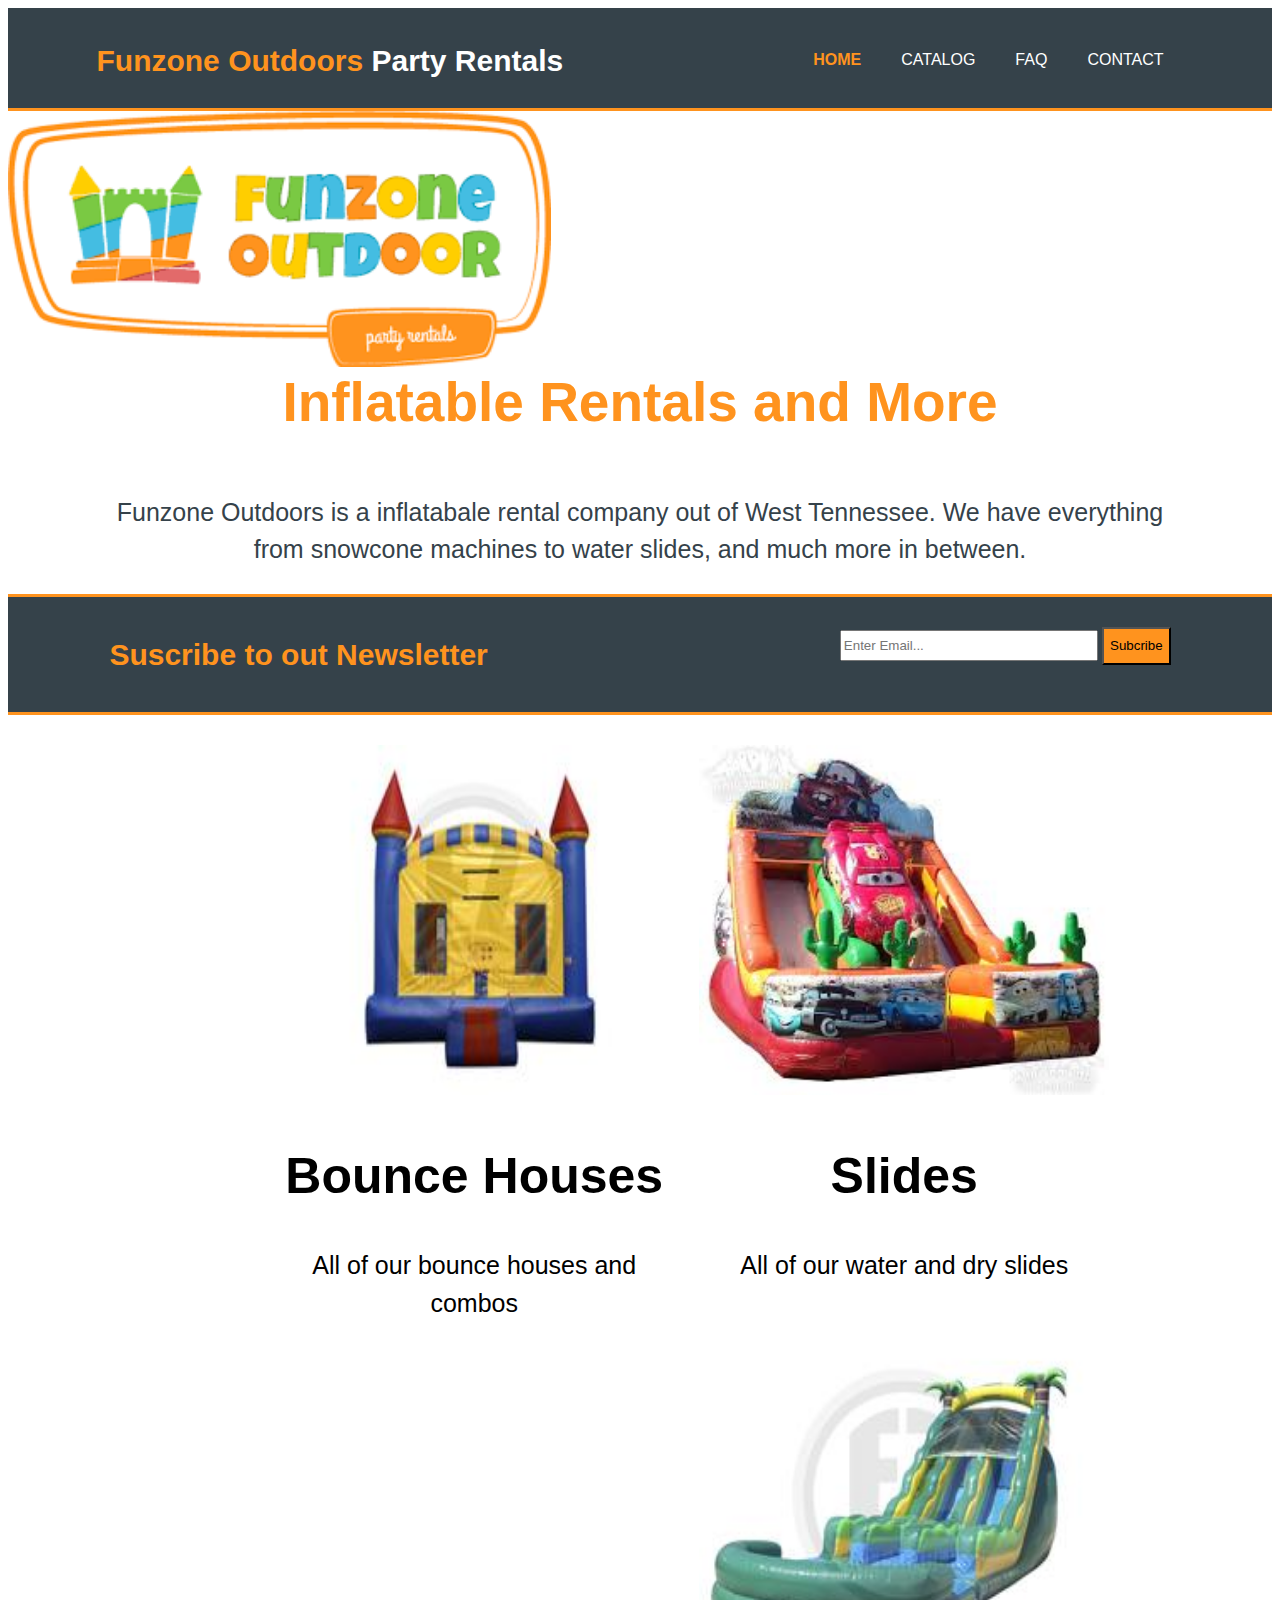
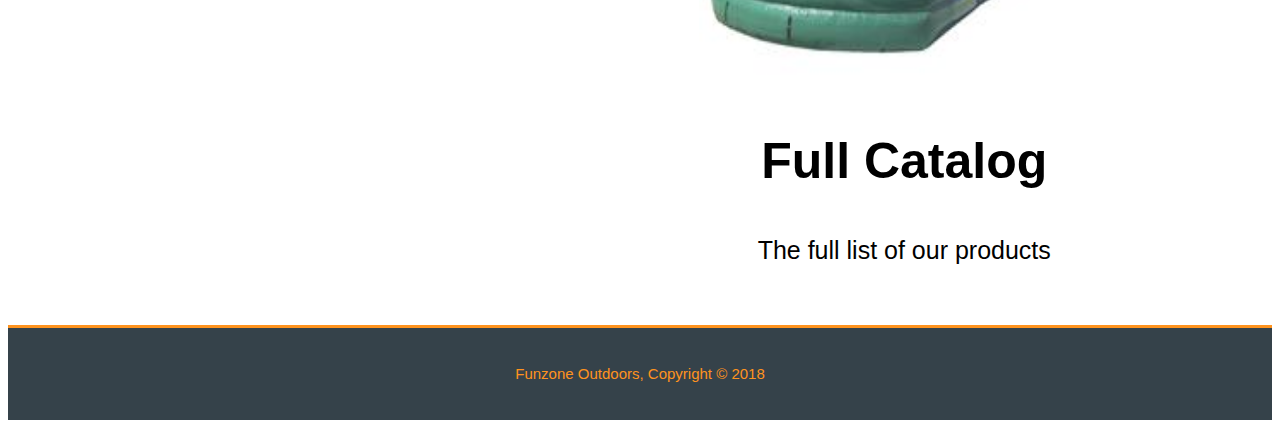
==== index.html @ a5768113 "Add files via upload" ====
<!DOCTYPE html>
<html>
	<head>
		<meta charset="utf-8">
		<meta name="viewport" content="width=device-width">
		<meta name="description" content="Affordable and professional web design">
		<meta name="keywords" content="funzone, jumpers, funzone outdoors, rentals, party">
		<meta name="author" content="Hunter Williams">
		<title>Funzone Outdoors | Home</title>
		<link rel="stylesheet" href="./css/styles.css">
	</head>
	<body>
		<header>
			<div class="container">
				<div id="branding">
					<h1><span class="highlight">Funzone Outdoors</span> Party Rentals</h1>
				</div>
				<nav>
					<ul>
						<li class="current"><a href="index.html">Home</li></a>
						<li><a href="catalog.html">Catalog</li></a>
						<li><a href="faq.html">FAQ</li></a>	
						<li><a href="contact.html">Contact</li></a>
					</ul>
				</nav>
			</div>
		</header>
		<section id="showcase">
			<div class="container">
				<h1>Inflatable Rentals and More</h1>
				<p>Funzone Outdoors is a inflatabale rental company out of West Tennessee. We have everything from snowcone machines to water slides, and much more in between.</p>
			</div>
		</section>
		<section id="newsletter">
			<div class="container">
				<h1>Suscribe to out Newsletter</h1>
				<form>
					<input type="email" placeholder="Enter Email...">
					<button type="submit" class="button_1">Subcribe</button>
				</form>
			</div>
		</section>

		<section id="boxes">
			<div class="container">
				<div class="box">
					<img src="./img/regcastle.jpg">
					<h1>Bounce Houses</h1>
					<p>All of our bounce houses and combos</p>
				</div>
				<div class="box">
					<img src="./img/carslide.jpg">
					<h1>Slides</h1>
					<p>All of our water and dry slides</p>
				</div>
				<div class="box">
					<img src="./img/tropical.jpg">
					<h1>Full Catalog</h1>
					<p>The full list  of our products</p>
				</div>
			</div>
		</section>
		<p></p>
		<footer>
			<p>Funzone Outdoors, Copyright &copy; 2018</p>
		</footer>
	</body>
</html>
---- css/styles.css ----
body{
		font-family: Arial, Helvetica, sans-serif;
		font-size: 15px;
		line-height: 1.5;
		padding: 0;
		background-color: #ffffff;
	}
	/* Global */
	.container{
		width: 86%;
		margin: auto;
		overflow: hidden;
	}
	ul{
		margin: 0;
		padding: 0;
	}
	.button_1{
		height: 38px;
		background: #ff931e;
	}
	p div{
		font-size: 25px;
	}
	/* header */
	header{
		background: #35424a;
		color: #ffffff;
		padding-top: 30px;
		min-height: 70px;
		border-bottom: #ff931e 3px solid;
	}
	header a{
		color: #ffffff;
		text-decoration: none;
		text-transform: uppercase;
		font-size: 16px;
	} 
	header li{
		float: left;
		display: inline;
		padding: 0 20px 0 20px;
	}
	header #branding{
		float: left;
	}
	header #branding h1{
		margin: 0;
	}
	header nav{
		float: right;
		margin-top: 10px;
	}
	header .highlight, header .current a{
		color: #ff931e;
		font-weight: bold;
	}
	header a:hover{
		color: #cccccc;
		font-weight: bold;

	}
	/* Showcase */
	#showcase{
		min-height: 343px;
		background: url('../img/showcase.jpg');
		background-repeat: no-repeat;
		max-width: 100%;
		background-size: 543px 256px;
		text-align: center; 
	}
	#showcase h1{
		margin-top: 250px;
		font-size: 55px;
		margin-bottom: 50px;
		color: #ff931e;
	}
	#showcase p{
		font-size: 25px;
		color: #35424a;
	}
	#newsletter{
		padding: 15px;
		color: #ff931e;
		background: #35424a;
		border-top: #ff931e 3px solid;
		border-bottom: #ff931e 3px solid;
	}
	#newsletter h1{
		float: left;
	}
	#newsletter form{
		float: right;
		margin-top: 15px;
	}
	#newsletter input[type="email"]{
		padding: auto;
		height: 25px;
		width: 250px;
	}
	/* Boxes */
	#boxes{
		margin-top: 20px;
		text-align: center;
		font-size: 25px;
		margin-left: 175px;
		margin-right: auto;
		max-width: 100%;
		max-height: auto;
	}
	#boxes .box{
		float: left;
		max-width: 410px;
		height: auto;
		padding: 10px;
	}
	#boxes .box img{
		height: 350px;
		max-width: 410px;
	}
	aside#sidebar{
		float: right;
		width: 30%;
		margin-top: 10px;
	}
	article#main-col{
		float:left;
		width: 30%;
	}
	footer{
		padding: 20px;
		margin-top: 20px;
		color: #ff931e;
		background-color: #35424a;
		text-align: center;
		border-top: #ff931e 3px solid;
	}

	#faq {
		font-weight: bold;
		font-size: 23px;
	}
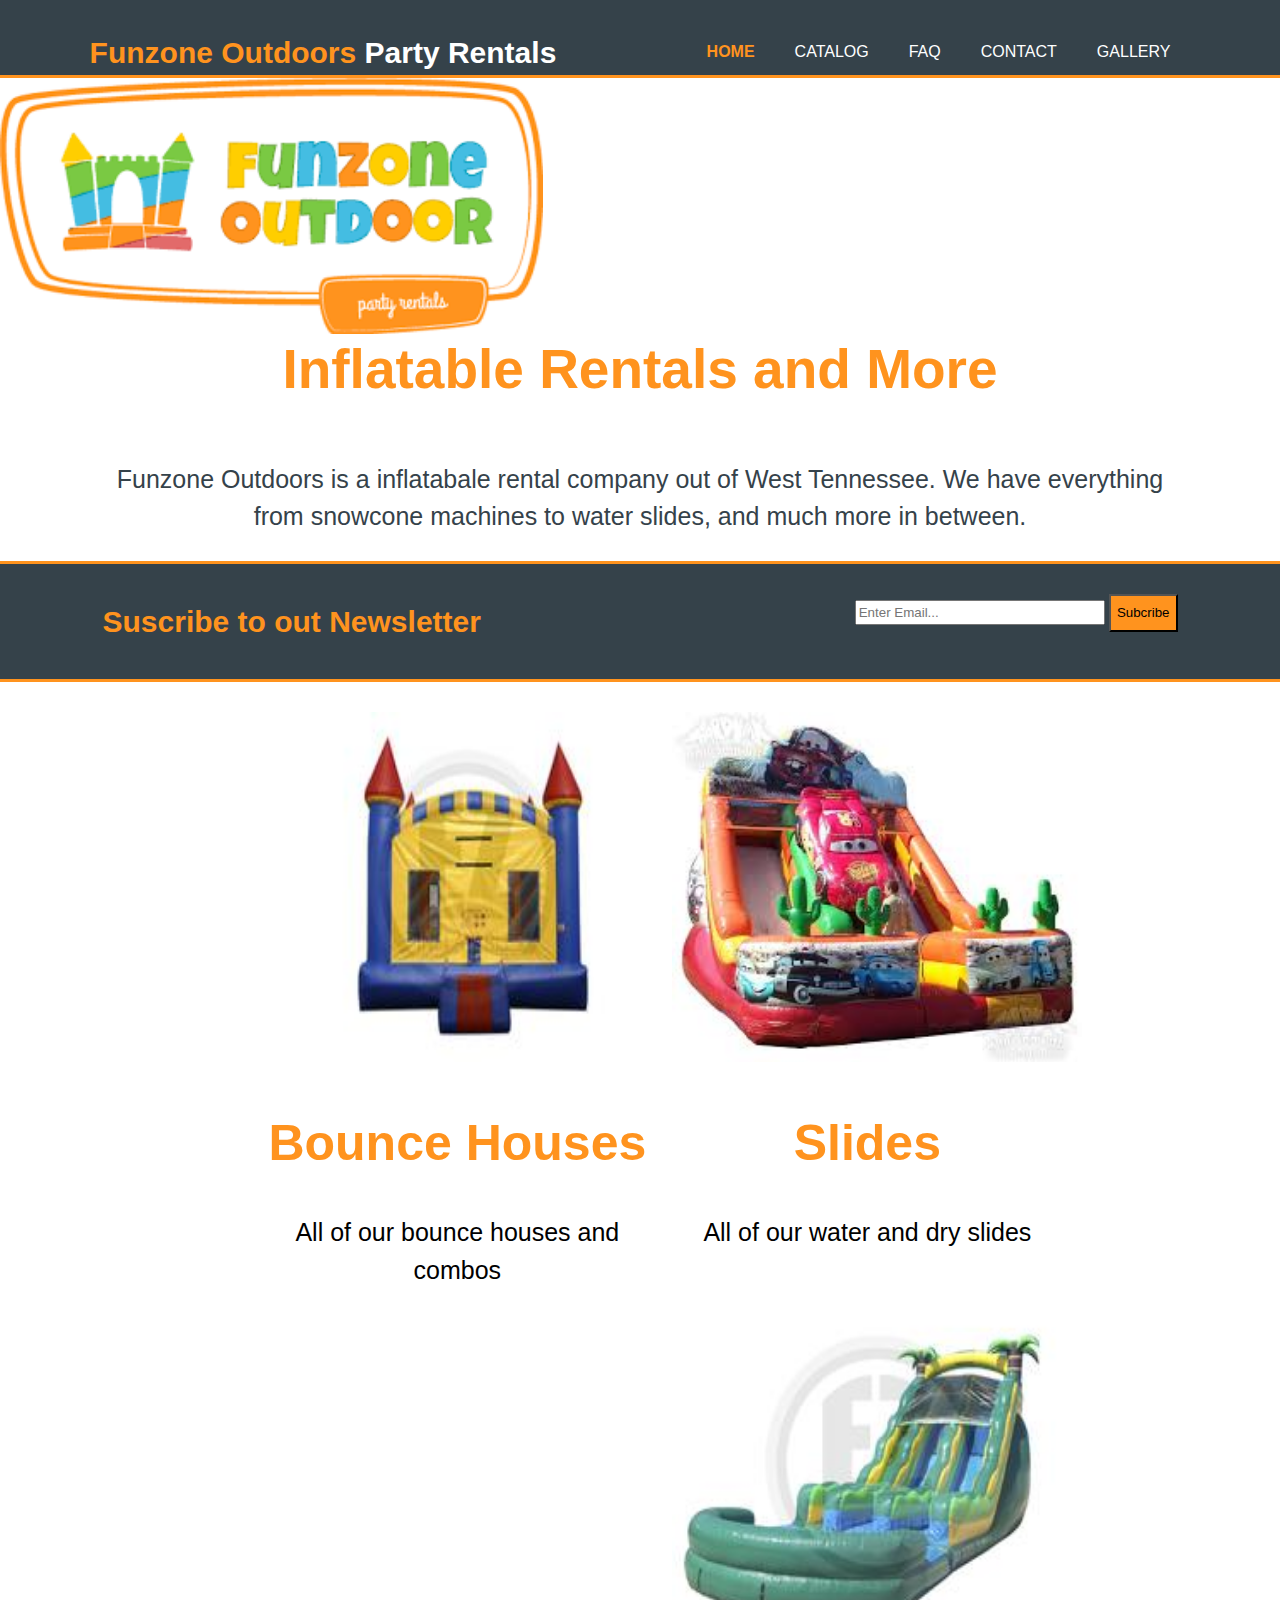
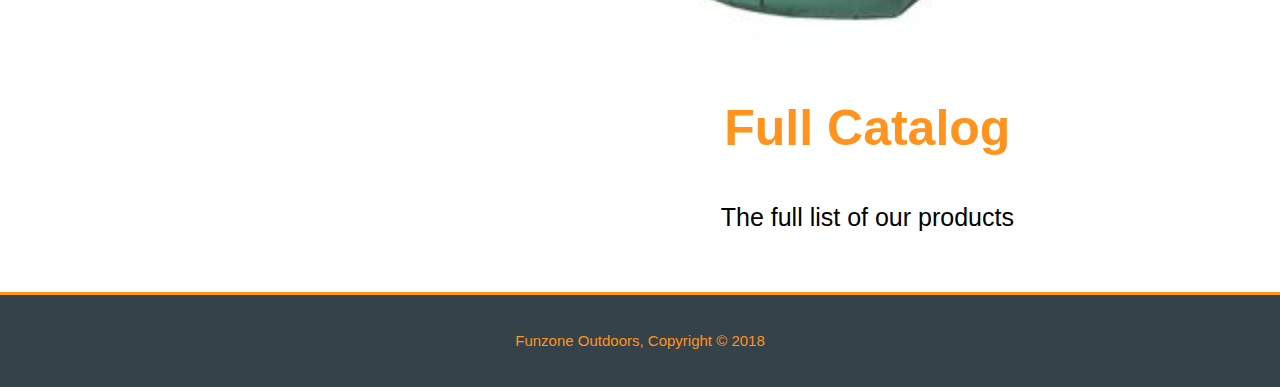
==== commit 2da00c1b: "Add files via upload" ====
--- a/index.html
+++ b/index.html
@@ -21,6 +21,7 @@
 						<li><a href="catalog.html">Catalog</li></a>
 						<li><a href="faq.html">FAQ</li></a>	
 						<li><a href="contact.html">Contact</li></a>
+						<li><a href="gallery.html">Gallery</li></a>
 					</ul>
 				</nav>
 			</div>
--- a/css/styles.css
+++ b/css/styles.css
@@ -118,6 +118,9 @@
 		height: 350px;
 		max-width: 410px;
 	}
+	#boxes .box h1{
+		color: #ff931e;
+	}
 	aside#sidebar{
 		float: right;
 		width: 30%;
@@ -139,4 +142,102 @@
 	#faq {
 		font-weight: bold;
 		font-size: 23px;
-	}+	}
+	/*Slideshow*/
+			* {box-sizing: border-box}
+			body {font-family: Verdana, sans-serif; margin:0}
+			.mySlides {display: none}
+			img {vertical-align: center;}
+
+			/* Slideshow container */
+			.slideshow-container {
+			  max-width: 1000px;
+			  position: relative;
+			  margin: auto;
+			}
+
+			/* Next & previous buttons */
+			.prev, .next {
+			  cursor: pointer;
+			  position: absolute;
+			  top: 50%;
+			  width: auto;
+			  padding: 16px;
+			  margin-top: -22px;
+			  color: white;
+			  font-weight: bold;
+			  font-size: 18px;
+			  transition: 0.6s ease;
+			  border-radius: 0 3px 3px 0;
+			  user-select: none;
+			}
+
+			/* Position the "next button" to the right */
+			.next {
+			  right: 0;
+			  border-radius: 3px 0 0 3px;
+			}
+
+			/* On hover, add a black background color with a little bit see-through */
+			.prev:hover, .next:hover {
+			  background-color: rgba(0,0,0,0.8);
+			}
+
+			/* Caption text */
+			.text {
+			  color: #ff931e;
+			  font-size: 15px;
+			  padding: 8px 12px;
+			  position: absolute;
+			  bottom: 8px;
+			  width: 100%;
+			  text-align: center;
+			}
+
+			/* Number text (1/3 etc) */
+			.numbertext {
+			  color: #f2f2f2;
+			  font-size: 12px;
+			  padding: 8px 12px;
+			  position: absolute;
+			  top: 0;
+			}
+
+			/* The dots/bullets/indicators */
+			.dot {
+			  cursor: pointer;
+			  height: 15px;
+			  width: 15px;
+			  margin: 0 2px;
+			  background-color: #bbb;
+			  border-radius: 50%;
+			  display: inline-block;
+			  transition: background-color 0.6s ease;
+			}
+
+			.active, .dot:hover {
+			  background-color: #717171;
+			}
+
+			/* Fading animation */
+			.fade {
+			  -webkit-animation-name: fade;
+			  -webkit-animation-duration: 1.5s;
+			  animation-name: fade;
+			  animation-duration: 1.5s;
+			}
+
+			@-webkit-keyframes fade {
+			  from {opacity: .4} 
+			  to {opacity: 1}
+			}
+
+			@keyframes fade {
+			  from {opacity: .4} 
+			  to {opacity: 1}
+			}
+
+			/* On smaller screens, decrease text size */
+			@media only screen and (max-width: 300px) {
+			  .prev, .next,.text {font-size: 11px}
+			}
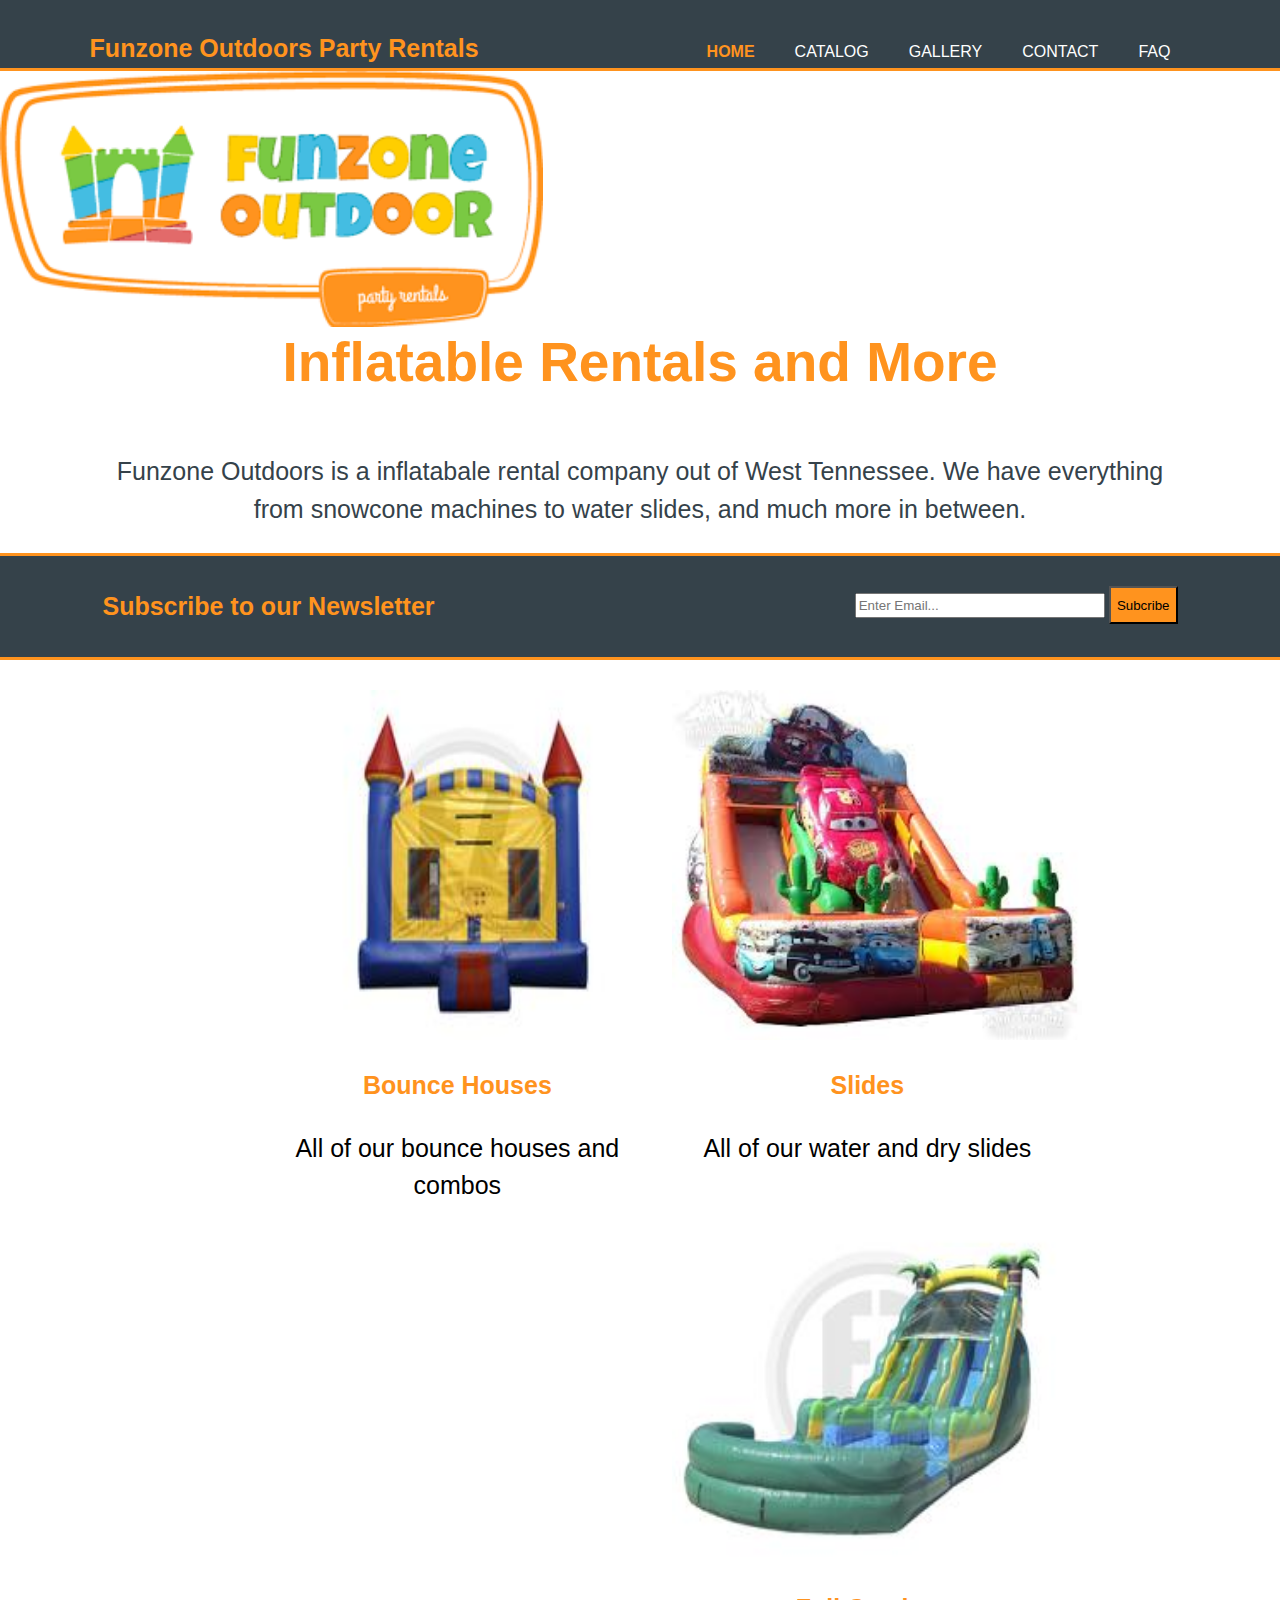
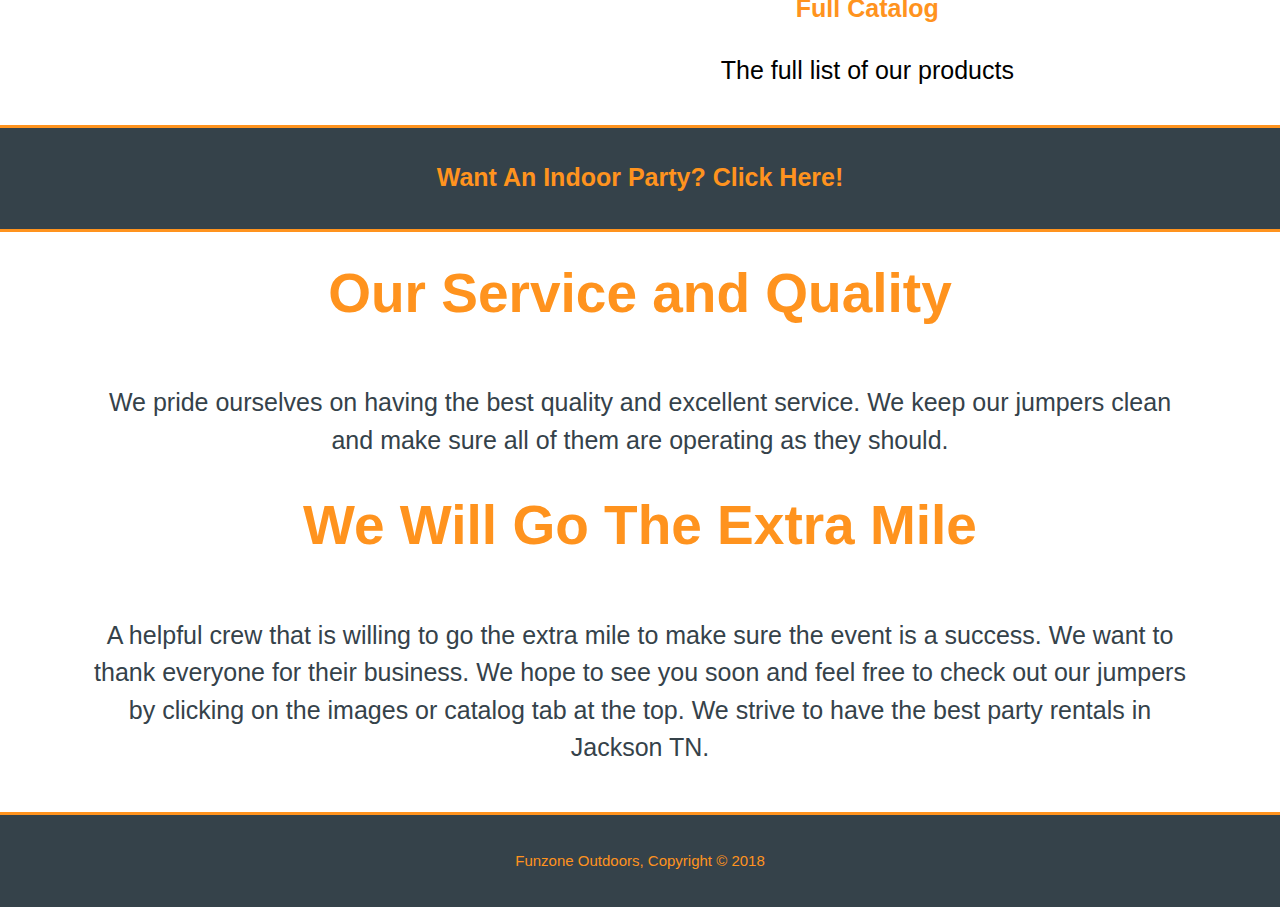
==== commit 11efecfb: "Add files via upload" ====
--- a/index.html
+++ b/index.html
@@ -1,4 +1,5 @@
 <!DOCTYPE html>
+<!--All picutes are from Funzoneoutdoors.com or ezinflatables-->
 <html>
 	<head>
 		<meta charset="utf-8">
@@ -19,9 +20,9 @@
 					<ul>
 						<li class="current"><a href="index.html">Home</li></a>
 						<li><a href="catalog.html">Catalog</li></a>
+						<li><a href="gallery.html">Gallery</li></a>
+						<li><a href="contact.html">Contact</li></a>
 						<li><a href="faq.html">FAQ</li></a>	
-						<li><a href="contact.html">Contact</li></a>
-						<li><a href="gallery.html">Gallery</li></a>
 					</ul>
 				</nav>
 			</div>
@@ -34,7 +35,7 @@
 		</section>
 		<section id="newsletter">
 			<div class="container">
-				<h1>Suscribe to out Newsletter</h1>
+				<h1>Subscribe to our Newsletter</h1>
 				<form>
 					<input type="email" placeholder="Enter Email...">
 					<button type="submit" class="button_1">Subcribe</button>
@@ -61,7 +62,21 @@
 				</div>
 			</div>
 		</section>
-		<p></p>
+		<section id="space">
+			<div class="container">
+				<h1>Want An Indoor Party?<a href="https://funzonejumpers.com/"> Click Here!</a></h1>
+				
+			</div>
+		</section>
+		<section id="showcase2">
+			<div class="container">
+				<h1>Our Service and Quality</h1>
+				<p>We pride ourselves on having the best quality and excellent service. We keep our jumpers clean and make sure all of them are operating as they should.</p>
+				<h1>We Will Go The Extra Mile</h1>
+				<P>A helpful crew that is willing to go the extra mile to make sure the event is a success. We want to thank everyone for their business. We hope to see you soon and feel free to check out our jumpers by clicking on the images or catalog tab at the top. We strive to have the best party rentals in Jackson TN.
+				</P>
+			</div>
+		</section>
 		<footer>
 			<p>Funzone Outdoors, Copyright &copy; 2018</p>
 		</footer>
--- a/css/styles.css
+++ b/css/styles.css
@@ -1,3 +1,4 @@
+	/*All picutes are from Funzoneoutdoors.com or ezinflatables*/
 	body{
 		font-family: Arial, Helvetica, sans-serif;
 		font-size: 15px;
@@ -143,17 +144,61 @@
 		font-weight: bold;
 		font-size: 23px;
 	}
+	#space{
+		padding: 15px;
+		color: #ff931e;
+		background: #35424a;
+		border-top: #ff931e 3px solid;
+		border-bottom: #ff931e 3px solid;
+	}
+	#space h1{
+		text-align: center;
+	}
+	a {
+    color: #ff931e;
+    text-decoration: none;
+	}
+	#showcase2 h1{
+		margin-top: 20px;
+		font-size: 55px;
+		margin-bottom: 50px;
+		text-align: center;
+		color: #ff931e;
+	}
+	#showcase2 p{
+		font-size: 25px;
+		color: #35424a;
+		text-align: center;
+	}
+	h1{
+		font-size: 25px;
+		color: #ff931e;
+		text-align: center;
+	}
+	.BIG{
+		max-height: 250px;
+		max-width: 250px;
+		display: center;
+	}
 	/*Slideshow*/
 			* {box-sizing: border-box}
 			body {font-family: Verdana, sans-serif; margin:0}
 			.mySlides {display: none}
-			img {vertical-align: center;}
+			img {vertical-align: center;
+              
+			}
 
 			/* Slideshow container */
 			.slideshow-container {
 			  max-width: 1000px;
 			  position: relative;
 			  margin: auto;
+			}
+			.mySlides img{
+			  display: block;
+              margin-left: auto;
+              margin-right: auto;
+              width: 40%;
 			}
 
 			/* Next & previous buttons */
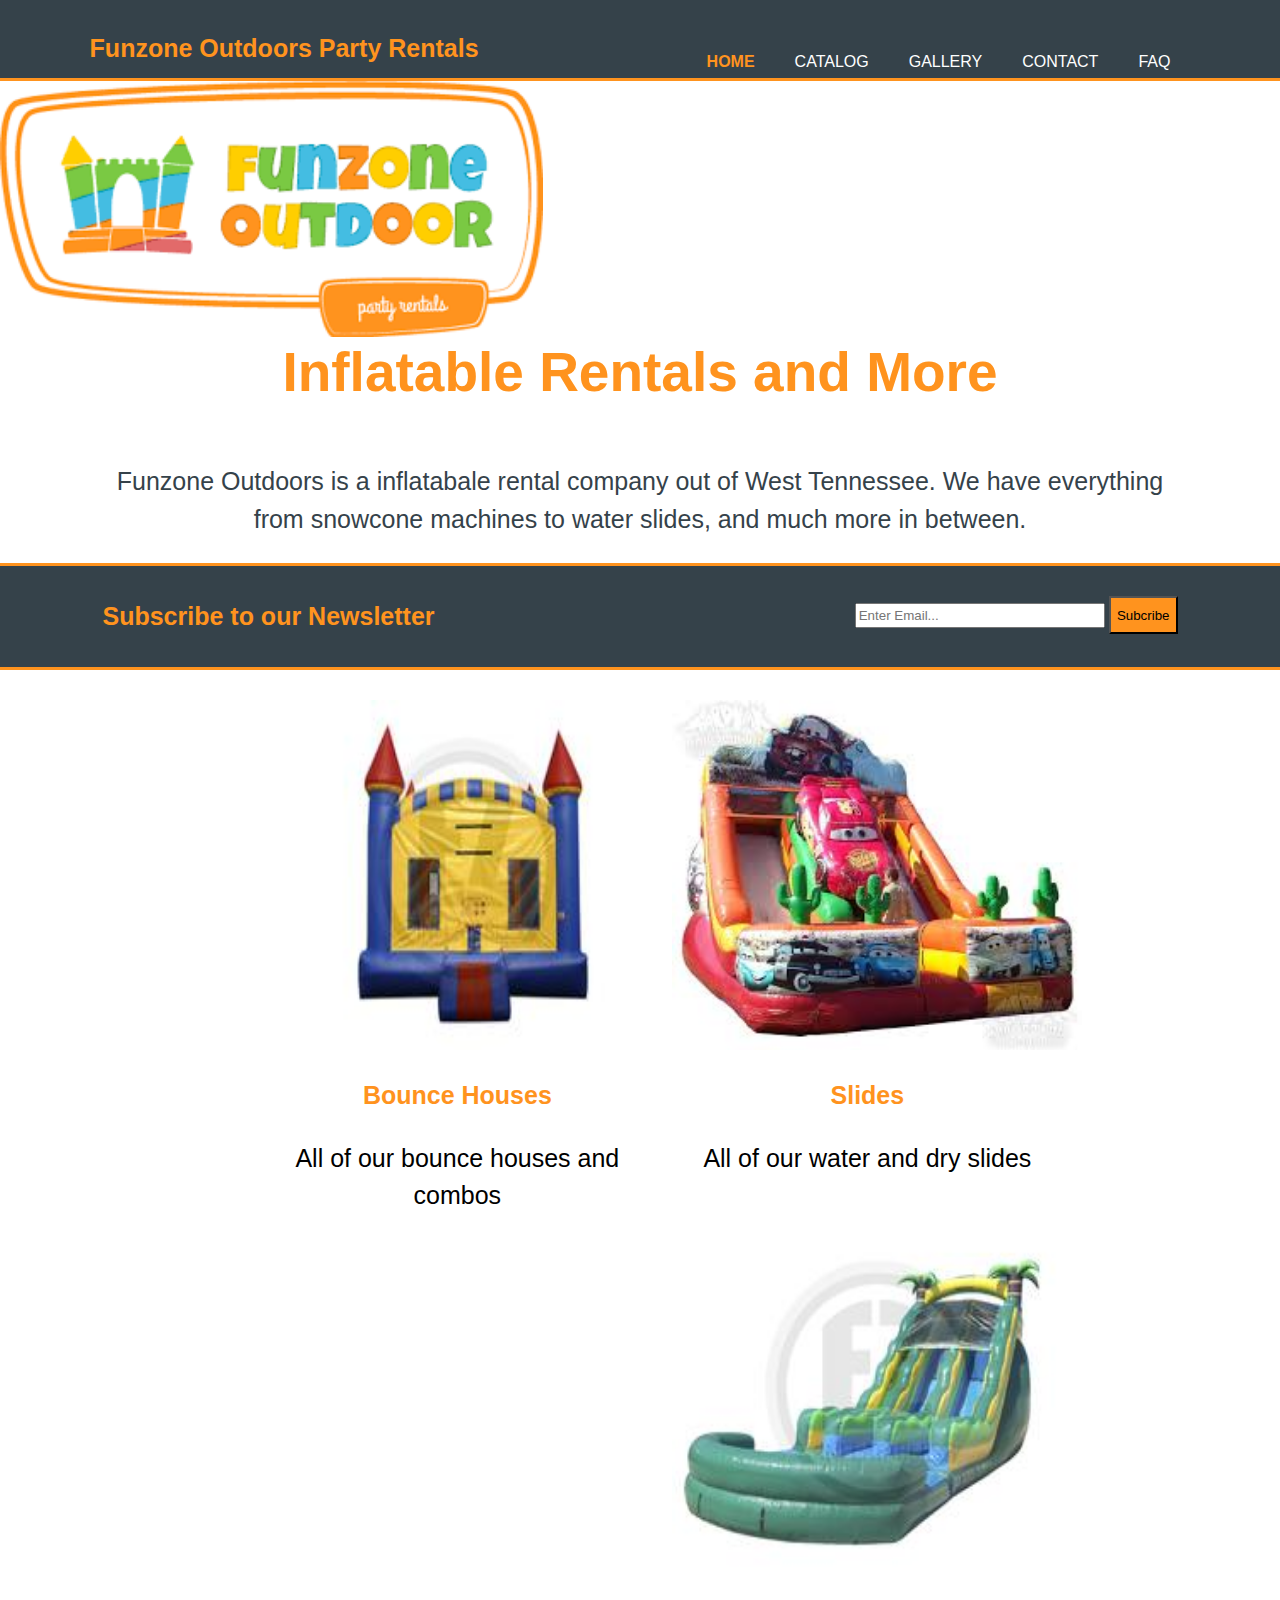
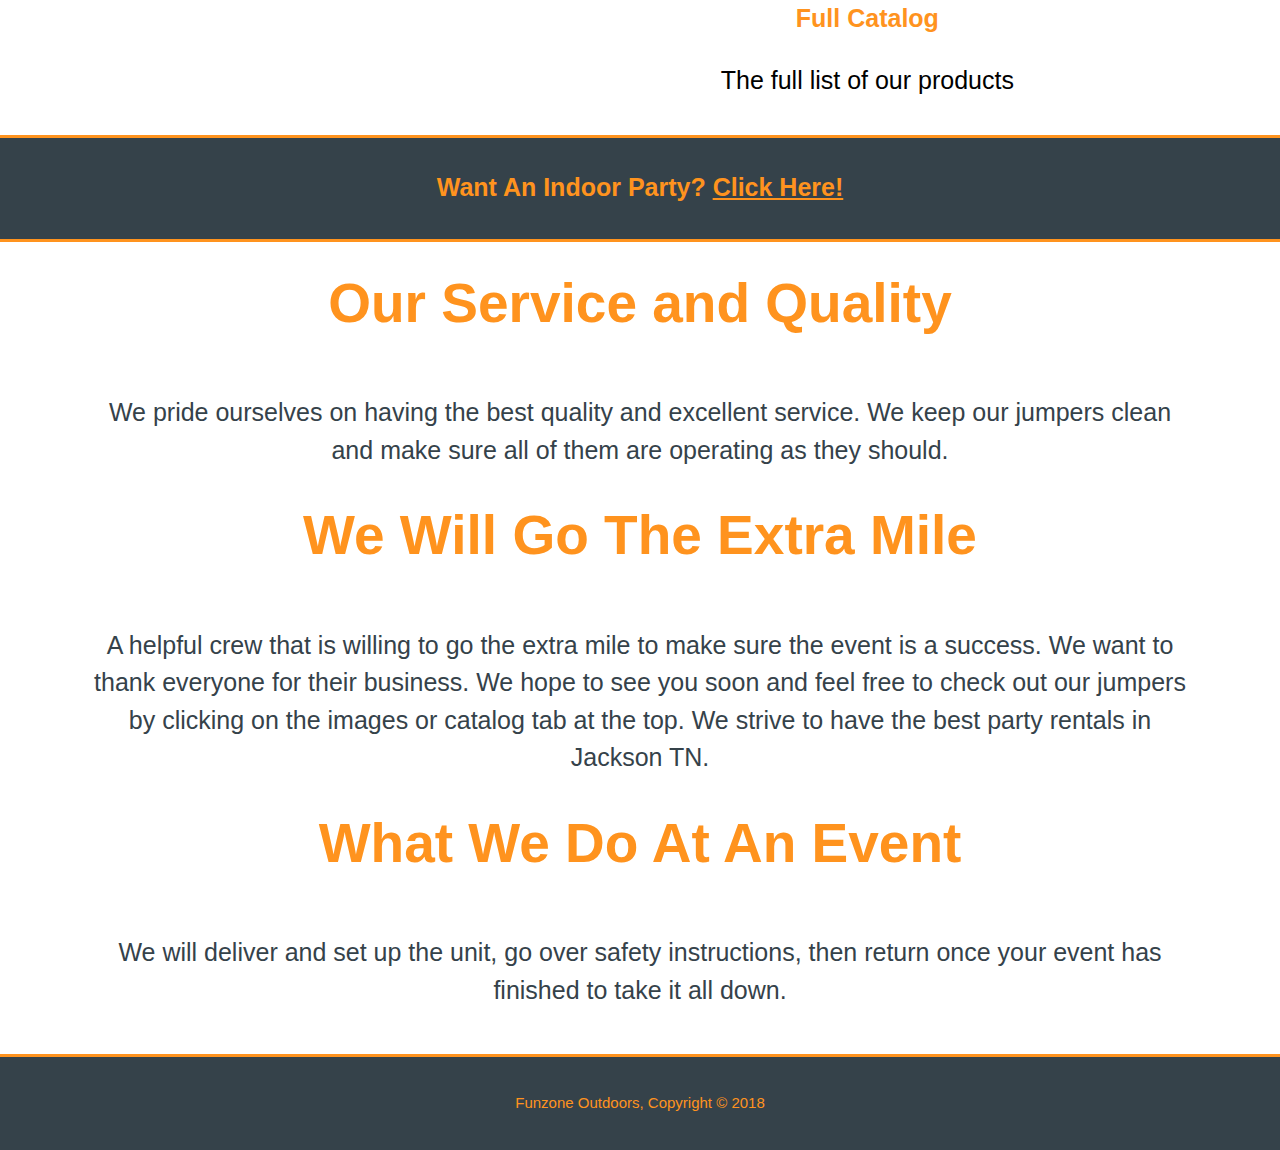
==== commit ed1124c2: "Add files via upload" ====
--- a/index.html
+++ b/index.html
@@ -46,26 +46,25 @@
 		<section id="boxes">
 			<div class="container">
 				<div class="box">
-					<img src="./img/regcastle.jpg">
-					<h1>Bounce Houses</h1>
+					<a href="catalog.html#bounce"><img src="./img/regcastle.jpg"></a>
+					<a href="catalog.html#bounce"><h1>Bounce Houses</h1></a>
 					<p>All of our bounce houses and combos</p>
 				</div>
 				<div class="box">
-					<img src="./img/carslide.jpg">
-					<h1>Slides</h1>
+					<a href="catalog.html#slides"><img src="./img/carslide.jpg"></a>
+					<a href="catalog.html#slides"><h1>Slides</h1></a>
 					<p>All of our water and dry slides</p>
 				</div>
 				<div class="box">
-					<img src="./img/tropical.jpg">
-					<h1>Full Catalog</h1>
+					<a href="catalog.html"><img src="./img/tropical.jpg"></a>
+					<a href="catalog.html"><h1>Full Catalog</h1></a>
 					<p>The full list  of our products</p>
 				</div>
 			</div>
 		</section>
 		<section id="space">
 			<div class="container">
-				<h1>Want An Indoor Party?<a href="https://funzonejumpers.com/"> Click Here!</a></h1>
-				
+				<h1>Want An Indoor Party?<a href="https://funzonejumpers.com/"> <u><e>Click Here!</em></u></a></h1>
 			</div>
 		</section>
 		<section id="showcase2">
@@ -75,6 +74,8 @@
 				<h1>We Will Go The Extra Mile</h1>
 				<P>A helpful crew that is willing to go the extra mile to make sure the event is a success. We want to thank everyone for their business. We hope to see you soon and feel free to check out our jumpers by clicking on the images or catalog tab at the top. We strive to have the best party rentals in Jackson TN.
 				</P>
+				<h1>What We Do At An Event</h1>
+				<p>We will deliver and set up the unit, go over safety instructions, then return once your event has finished to take it all down.</p>
 			</div>
 		</section>
 		<footer>
--- a/css/styles.css
+++ b/css/styles.css
@@ -20,6 +20,7 @@
 		height: 38px;
 		background: #ff931e;
 	}
+	
 	p div{
 		font-size: 25px;
 	}
@@ -99,6 +100,7 @@
 		height: 25px;
 		width: 250px;
 	}
+
 	/* Boxes */
 	#boxes{
 		margin-top: 20px;
@@ -175,10 +177,24 @@
 		color: #ff931e;
 		text-align: center;
 	}
+	h3{
+		font-size: 20px;
+		text-align: center;
+	}
+
 	.BIG{
 		max-height: 250px;
 		max-width: 250px;
 		display: center;
+	}
+	li{
+		font-size: 25px;
+	}
+	div .fake{
+		display: block;
+		margin-left: auto;
+		margin-right: auto;
+		text-align: center;
 	}
 	/*Slideshow*/
 			* {box-sizing: border-box}
@@ -209,7 +225,7 @@
 			  width: auto;
 			  padding: 16px;
 			  margin-top: -22px;
-			  color: white;
+			  color: #35424a;
 			  font-weight: bold;
 			  font-size: 18px;
 			  transition: 0.6s ease;
@@ -221,11 +237,12 @@
 			.next {
 			  right: 0;
 			  border-radius: 3px 0 0 3px;
+			  color: #35424a;
 			}
 
 			/* On hover, add a black background color with a little bit see-through */
 			.prev:hover, .next:hover {
-			  background-color: rgba(0,0,0,0.8);
+			  background-color: #ff931e;
 			}
 
 			/* Caption text */
@@ -264,6 +281,8 @@
 			  background-color: #717171;
 			}
 
+			
+
 			/* Fading animation */
 			.fade {
 			  -webkit-animation-name: fade;
